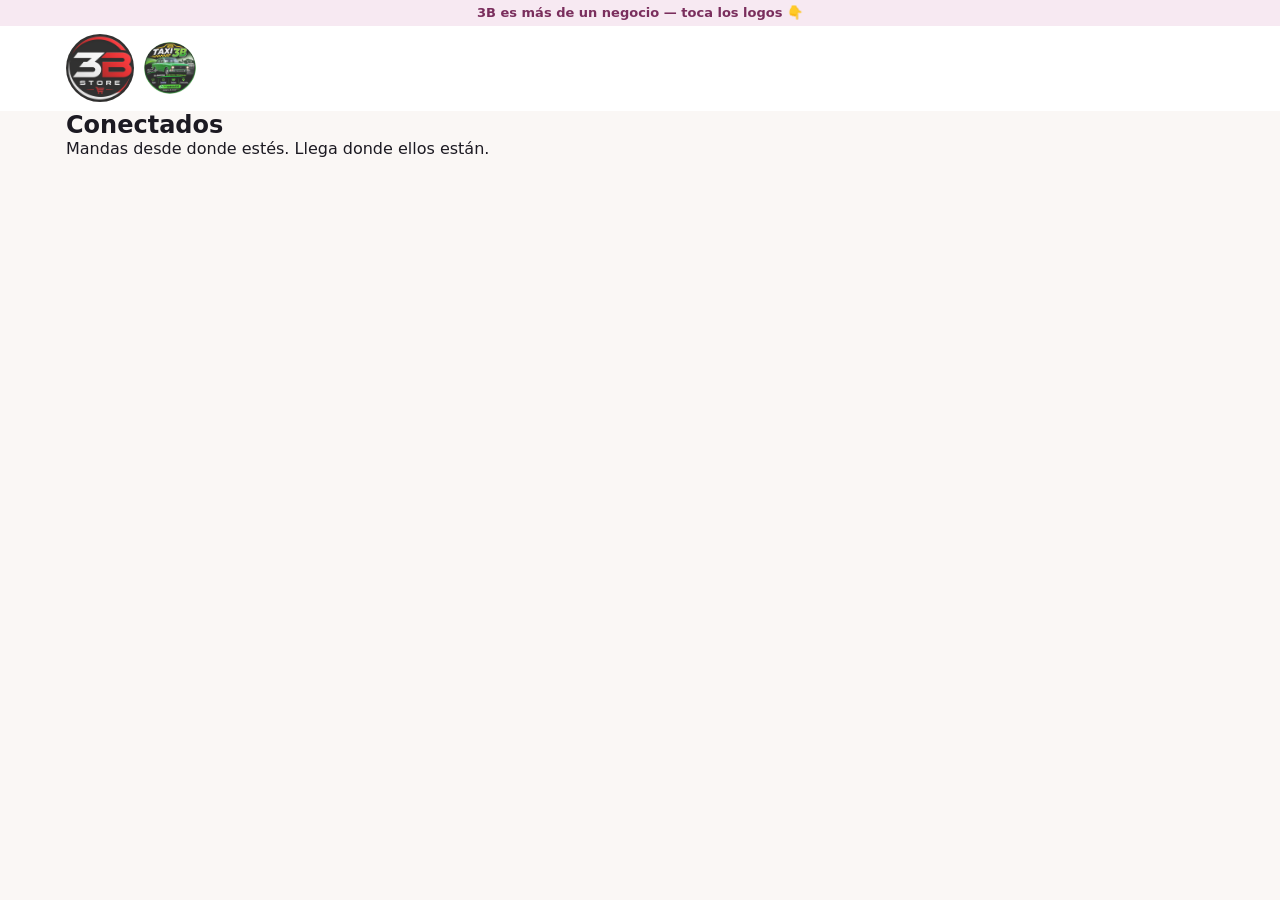
==== conectados.html @ 56f654e5 "feat(conectados): esqueleto de la pagina de remesas" ====
<!DOCTYPE html>
<html lang="es">
<head>
<meta charset="UTF-8">
<meta name="viewport" content="width=device-width,initial-scale=1">
<meta name="theme-color" content="#7A2E5D">
<title>Conectados — Remesas a Cuba desde cualquier parte del mundo</title>
<meta name="description" content="Calcula lo que cuesta mandar dinero a Cuba antes de pagar. Entrega en CUP o USD a domicilio y transferencia a tarjeta. Coordinamos por WhatsApp.">
<link rel="canonical" href="https://www.3bqba.com/remesas">
<link rel="icon" href="/favicon-3b.png" type="image/png">
<link rel="apple-touch-icon" href="/favicon-3b.png">

<meta property="og:type" content="website">
<meta property="og:site_name" content="Conectados">
<meta property="og:title" content="Conectados — Remesas a Cuba">
<meta property="og:description" content="Calcula lo que cuesta mandar antes de pagar. Precio cerrado, entrega en CUP o USD.">
<meta property="og:url" content="https://www.3bqba.com/remesas">
<meta property="og:locale" content="es_CU">

<link rel="stylesheet" href="estilos.css">
<link rel="stylesheet" href="conectados.css">
</head>
<body>

<!-- Franja + cabecera pegadas arriba, igual que en taxi.html. -->
<div class="barra-fija">
  <div id="promo-mundos" class="promo promo-mundos" hidden>
    <div class="promo-contenido">
      <p class="promo-linea">3B es más de un negocio — toca los logos 👇</p>
    </div>
  </div>

  <header class="header" id="header">
    <div class="header-top wrap">
      <nav class="mundos" aria-label="Nuestros negocios">
        <a class="mundo mundo-3b" href="/" title="3B Store">
          <img class="mundo-img" src="/logo-3b.png" width="256" height="256" alt="3B Store — tienda">
        </a>
        <a class="mundo" href="/taxi" title="Taxi 3B">
          <img class="mundo-img" src="/logo-taxi-3b.png" width="256" height="256" alt="Taxi 3B — viajes">
        </a>
        <!-- El icono de Conectados entra en la Fase C, cuando exista logo-conectados.png -->
      </nav>
    </div>
  </header>
</div>

<main class="wrap cn-main">

  <section class="cn-portada">
    <h1 id="cn-titulo">Conectados</h1>
    <p class="cn-lema" id="cn-lema">Mandas desde donde estés. Llega donde ellos están.</p>
    <p class="cn-entregados" id="cn-entregados" hidden></p>
  </section>

  <!-- Quien trajo al cliente. Solo aparece si el codigo del enlace es valido. -->
  <p class="cn-ref" id="cn-ref" hidden>
    Vienes de parte de <b id="cn-ref-nombre"></b>.
    <button type="button" id="cn-ref-quitar" class="cn-ref-quitar">No es así</button>
  </p>

  <!-- Estado: todavia no esta encendido -->
  <section class="cn-aviso" id="cn-apagado" hidden>
    <p><b>Muy pronto.</b> Estamos afinando el servicio. Escríbenos y te decimos cómo mandar hoy mismo.</p>
    <a class="btn btn-wa" id="cn-wa-apagado" target="_blank" rel="noopener">💬 Escríbenos por WhatsApp</a>
  </section>

  <!-- Estado: conectados.json no cargo. El cliente NUNCA se queda sin puerta. -->
  <section class="cn-aviso" id="cn-error" hidden>
    <p>No pudimos cargar los precios. Revisa tu conexión o escríbenos y te cotizamos al momento.</p>
    <button class="btn btn-suave" id="cn-reintentar" type="button">Reintentar</button>
  </section>

  <div id="cn-cuerpo" hidden>

    <!-- Los 3 pasos, antes que nada: quita el miedo. -->
    <section class="cn-pasos" aria-labelledby="cn-pasos-titulo">
      <h2 id="cn-pasos-titulo">Cómo funciona</h2>
      <ol class="cn-pasos-lista">
        <li><b>Calcula y paga.</b> Eliges cuánto quieres que reciba, ves lo que pagas, nos escribes y te decimos a dónde pagar.</li>
        <li><b>Manda la prueba.</b> El nombre de quien hizo el pago y la captura de la transacción, en el mismo chat.</li>
        <li><b>Pon los datos.</b> Rellenas aquí abajo a quién le llega y la página te arma el mensaje. Tú solo lo pegas.</li>
      </ol>
      <p class="cn-texto" id="cn-comofunciona" hidden></p>
    </section>

    <!-- La calculadora -->
    <section class="cn-calc" aria-labelledby="cn-calc-titulo">
      <h2 id="cn-calc-titulo">Calcula tu envío</h2>

      <div class="cn-sentido" role="group" aria-label="Qué quieres calcular">
        <button type="button" class="cn-sentido-btn cn-sentido-on" id="cn-modo-recibe" aria-pressed="true">Quiero que reciba…</button>
        <button type="button" class="cn-sentido-btn" id="cn-modo-paga" aria-pressed="false">Voy a pagar…</button>
      </div>

      <label class="cn-campo" for="cn-monto">
        <span id="cn-monto-label">¿Cuánto quieres que reciba? (USD)</span>
        <input type="number" id="cn-monto" min="0" step="1" inputmode="decimal" placeholder="100">
      </label>

      <label class="cn-campo" for="cn-entrega">
        <span>¿Cómo lo recibe?</span>
        <select id="cn-entrega"></select>
      </label>
      <p class="cn-nota-entrega" id="cn-nota-entrega" hidden></p>

      <label class="cn-campo" for="cn-pago">
        <span>¿Cómo vas a pagar tú?</span>
        <select id="cn-pago"></select>
      </label>
      <p class="cn-fina">El lugar exacto donde pagar te lo damos por WhatsApp, nunca lo publicamos aquí: así nadie puede suplantarnos.</p>

      <div class="cn-resultado" id="cn-resultado" aria-live="polite"></div>
      <p class="cn-fina" id="cn-vigencia" hidden></p>
    </section>

    <!-- Los datos. NADA de esto sale de este navegador hasta que el cliente
         pulsa el boton: se va dentro del mensaje de WhatsApp y a ningun otro sitio. -->
    <section class="cn-datos" aria-labelledby="cn-datos-titulo">
      <h2 id="cn-datos-titulo">¿A quién le llega?</h2>
      <p class="cn-codigo">Código de tu envío: <b id="cn-codigo"></b></p>

      <div class="cn-grid">
        <label class="cn-campo" for="cn-de-nombre"><span>Tu nombre (quien manda)</span><input type="text" id="cn-de-nombre" autocomplete="name"></label>
        <label class="cn-campo" for="cn-de-tel"><span>Tu teléfono o país</span><input type="text" id="cn-de-tel" autocomplete="tel"></label>
        <label class="cn-campo" for="cn-a-nombre"><span>Nombre de quien recibe</span><input type="text" id="cn-a-nombre"></label>
        <label class="cn-campo" for="cn-a-ci"><span>Carné de identidad</span><input type="text" id="cn-a-ci" inputmode="numeric"></label>
        <label class="cn-campo" for="cn-a-tel"><span>Su teléfono en Cuba</span><input type="text" id="cn-a-tel" inputmode="tel"></label>
        <label class="cn-campo cn-ancho" for="cn-a-dir"><span>Dirección</span><input type="text" id="cn-a-dir" placeholder="Calle, número, entre calles"></label>
        <label class="cn-campo cn-ancho" for="cn-a-mun"><span>Municipio y provincia</span><input type="text" id="cn-a-mun"></label>
        <label class="cn-campo cn-ancho" for="cn-nota"><span>Nota (opcional)</span><input type="text" id="cn-nota" placeholder="Referencia de la casa, horario…"></label>
      </div>

      <p class="cn-faltan" id="cn-faltan" hidden aria-live="polite"></p>

      <div class="cn-acciones">
        <a class="btn btn-wa" id="cn-enviar" target="_blank" rel="noopener">💬 Enviar por WhatsApp</a>
        <button class="btn btn-suave" id="cn-copiar" type="button">📋 Copiar los datos</button>
      </div>
      <p class="cn-fina">Al pulsar se abre tu WhatsApp con todo escrito. <b>Adjunta ahí la captura de tu pago.</b> Esta página no guarda nada de lo que escribes.</p>
    </section>

    <!-- Reclamo de gestores. Mismo componente que tienda y taxi. -->
    <button type="button" class="cta-comi" id="cn-cta-gana" hidden>
      <span class="cta-comi-txt">
        <span class="cta-comi-tit">Gana con Conectados</span>
        <span class="cta-comi-sub">Comparte tu enlace con tu gente y cobra por cada envío que entre por él. Sin poner un peso.</span>
      </span>
      <span class="btn cta-comi-btn">Quiero mi enlace</span>
    </button>

    <section class="cn-pie">
      <p class="cn-texto" id="cn-politica" hidden></p>
      <p class="cn-fina" id="cn-aviso" hidden></p>
      <p class="cn-fina">La tasa del CUP puede cambiar: la cotización que ves vale unas horas y se confirma al recibir tu pago.</p>
    </section>

  </div>
</main>

<div id="cn-modal-gana" class="modal" hidden role="dialog" aria-modal="true" aria-labelledby="cn-gana-titulo">
  <div class="modal-fondo" id="cn-gana-fondo" tabindex="-1"></div>
  <div class="modal-caja">
    <button class="modal-cerrar" id="cn-gana-cerrar" aria-label="Cerrar" type="button">✕</button>
    <div class="modal-body">
      <h2 id="cn-gana-titulo">Gana con Conectados</h2>
      <p class="comi-intro">Sin poner dinero y sin gestionar nada.</p>
      <p class="cn-gana-cifra" id="cn-gana-cifra" hidden></p>
      <ol class="comi-pasos">
        <li><b>Te damos tu enlace.</b> Nos escribes, nos dices tu nombre, y te mandamos tu código.</li>
        <li><b>Lo compartes.</b> Con tu familia, tus amigos, tu grupo, tu Facebook. Donde quieras.</li>
        <li><b>Cobras.</b> Cada envío que entre por tu enlace queda a tu nombre y se te paga.</li>
      </ol>
      <a class="btn btn-wa comi-wa" id="cn-gana-wa" target="_blank" rel="noopener">Escríbenos por WhatsApp</a>
    </div>
  </div>
</div>

<script src="mundos.js"></script>
<script src="remesa-calc.js"></script>
<script src="conectados.js"></script>
</body>
</html>
---- estilos.css ----
/* estilos.css — tienda 3B. Tokens de marca, tipografía de sistema, sin dependencias externas. */

:root{
  /* Claro */
  --bg:        #FAF7F5;
  --surface:   #FFFFFF;
  --surface-2: #F3EDEA;
  --text:      #1C1A22;
  --text-2:    #5C5560;
  --text-3:    #857D89;
  --border:    #E9E0DB;
  --brand:     #7A2E5D;
  --brand-ink: #FFFFFF;
  --brand-soft:#F7E9F2;
  --brand-hondo:#4E1D3B;
  --oferta:    #C81E4C;
  --wa:        #128C7E;

  /* Portada: tonos PROPIOS que NO se invierten en oscuro. Sin esto, --brand
     pasa a rosa claro en modo oscuro y la portada entera se vuelve rosa chicle. */
  --hero-1:    #8C3A6D;
  --hero-2:    #4E1D3B;
  --hero-ink:  #FFFFFF;
  /* El botón principal de la portada vive SIEMPRE sobre ciruela, así que su
     color no puede depender del tema. Con --surface/--brand se volvía una caja
     casi negra con letra rosa en modo oscuro y dejaba de leerse como el botón
     principal. Blanco sobre ciruela: 8,9:1. */
  --hero-btn-bg:  #FFFFFF;
  --hero-btn-ink: #7A2E5D;

  /* Escala de espaciado. Antes había 40+ números sueltos y cada pieza nueva
     llegaba con medidas propias: esa era la causa de que los dos botones de la
     portada no se parecieran. */
  --e0:4px; --e1:8px; --e2:12px; --e3:16px; --e4:24px; --e5:32px; --e6:48px; --e7:64px;

  /* Escala tipográfica */
  --t-xs:12px; --t-sm:13px; --t-md:15px; --t-lg:17px;
  --t-xl: clamp(19px,2.6vw,22px);
  --t-2xl:clamp(22px,3.4vw,28px);
  --t-3xl:clamp(28px,6vw,46px);

  --radio-control: 12px;
  --radio-card: 16px;
  --radio-hoja: 22px;
  --radio-pill: 999px;

  /* Tres niveles, no uno. La sombra única de antes (blur 24px) se aplicaba
     igual a una tarjeta de producto que a una hoja modal, y en una parrilla de
     224 tarjetas eso ensucia el fondo. */
  --sombra-1: 0 1px 2px rgba(28,26,34,.05);
  --sombra-2: 0 2px 6px rgba(28,26,34,.08), 0 10px 24px rgba(28,26,34,.10);
  --sombra-3: 0 -2px 8px rgba(28,26,34,.06), 0 18px 48px rgba(28,26,34,.20);
  /* Alias: las reglas que aún no se han migrado siguen funcionando. */
  --sombra: var(--sombra-1);

  --header-h: 60px;
  --header-h-compacta: 52px;
  --dur: .2s;
  --dur-lento: .32s;
  --ease: cubic-bezier(.2,.7,.3,1);
}

@media (prefers-color-scheme: dark){
  :root{
    --bg:        #141017;
    --surface:   #1E1822;
    --surface-2: #2A2231;
    --text:      #F6F1F4;
    --text-2:    #BDB2BB;
    --text-3:    #948A93;
    --border:    #332A3B;
    --brand:     #E9A8CE;
    --brand-ink: #2A0E20;
    --brand-soft:#2E1B29;
    --brand-hondo:#C77FA9;
    --oferta:    #FF8AA6;
    /* Sobre fondo oscuro una sombra gris no se ve: solo funciona el negro. Los
       tokens --hero-* NO se redefinen aquí a propósito (ver :root claro). */
    --sombra-1: 0 1px 2px rgba(0,0,0,.40);
    --sombra-2: 0 2px 6px rgba(0,0,0,.45), 0 10px 24px rgba(0,0,0,.50);
    --sombra-3: 0 -2px 8px rgba(0,0,0,.40), 0 18px 48px rgba(0,0,0,.60);
    --wa:        #25D366;
  }
}

*{box-sizing:border-box;margin:0;padding:0}
/* Sin esto, el atributo `hidden` NO oculta nada: display:flex/grid le gana. */
[hidden]{display:none!important}

html{-webkit-text-size-adjust:100%}
body{
  font-family:ui-sans-serif, system-ui, -apple-system, "Segoe UI", Roboto, "Helvetica Neue", Arial, sans-serif;
  background:var(--bg);
  color:var(--text);
  padding-bottom:32px;
  -webkit-font-smoothing:antialiased;
}

.wrap{max-width:1180px;margin:0 auto;padding:0 16px}

.sr-only{
  position:absolute;width:1px;height:1px;padding:0;margin:-1px;overflow:hidden;
  clip:rect(0,0,0,0);white-space:nowrap;border:0;
}

a{color:inherit}

/* Foco visible en todo lo enfocable — nunca se quita */
:focus-visible{outline:2px solid var(--brand);outline-offset:2px;border-radius:4px}

/* ── Botones: UN solo sistema ──────────────────────────────────────────────
   .btn fija altura, radio, relleno, letra y transición. Los modificadores solo
   cambian el RELLENO y el COLOR. Así «Ver el catálogo» y «Hacer un encargo»
   son el mismo botón con distinto peso — que es lo que los distingue, no un
   tamaño distinto. Antes .hero-cta y .hero-cta-encargos vivían a 800 líneas de
   distancia con paddings distintos (12px 26px vs 10px 24px) y se leían como
   dos componentes de dos sistemas diferentes. */
.btn{
  display:inline-flex;align-items:center;justify-content:center;gap:var(--e1);
  min-height:48px;padding:0 var(--e4);
  border:1px solid transparent;border-radius:var(--radio-control);
  font-family:inherit;font-size:var(--t-md);font-weight:700;line-height:1.1;
  text-decoration:none;cursor:pointer;
  transition:background-color var(--dur) var(--ease), border-color var(--dur) var(--ease),
             box-shadow var(--dur) var(--ease), transform var(--dur) var(--ease);
}
.btn:active{transform:translateY(1px)}
.btn:focus-visible{outline:3px solid currentColor;outline-offset:3px}
.btn[disabled]{opacity:.5;cursor:not-allowed}
.btn-bloque{width:100%}

.btn-primario{background:var(--brand);color:var(--brand-ink)}
.btn-primario:hover{box-shadow:var(--sombra-2)}

.btn-wa{background:var(--wa);color:#fff}
.btn-wa:hover{box-shadow:var(--sombra-2)}

/* Los dos de la portada. Mismo alto, mismo radio, mismo relleno, misma letra.
   Contraste medido sobre el velo de la portada: 7,1:1 el sólido y 8,1:1 el de
   cristal (el relleno del segundo es NEGRO translúcido, no blanco: con blanco
   al 14% el texto blanco caía a 3,8:1 y no llegaba al mínimo de 4,5:1). */
.btn-contraste{background:var(--hero-btn-bg);color:var(--hero-btn-ink)}
.btn-contraste:hover{box-shadow:var(--sombra-2)}
.btn-contraste-linea{
  background:rgba(0,0,0,.18);color:var(--hero-ink);border-color:rgba(255,255,255,.8);
  -webkit-backdrop-filter:blur(6px);backdrop-filter:blur(6px);
}
.btn-contraste-linea:hover{background:rgba(0,0,0,.30);border-color:#fff}

.btn-suave{background:var(--surface);color:var(--text);border-color:var(--border)}
.btn-suave:hover{border-color:var(--brand);color:var(--brand)}

.btn-texto{
  min-height:36px;padding:0 var(--e1);background:none;border-color:transparent;
  color:var(--text-2);font-size:var(--t-xs);font-weight:600;
  text-decoration:underline;text-underline-offset:2px;
}
.btn-texto:hover{color:var(--oferta)}

@media (prefers-reduced-motion:reduce){
  .btn{transition:none}
  .btn:active{transform:none}
}

/* ── Cabecera ── */
.header{
  position:sticky;top:0;z-index:20;
  background:var(--surface);
  border-bottom:1px solid transparent;
  transition:border-color var(--dur), box-shadow var(--dur), padding var(--dur);
}
.header.compacta{border-bottom-color:var(--border);box-shadow:0 2px 8px rgba(28,26,34,.05)}
.header-top{display:flex;align-items:center;justify-content:space-between;gap:var(--e2);padding:var(--e1) var(--e3)}
.header.compacta .header-top{padding:var(--e0) var(--e3)}
.logo{display:inline-flex;align-items:center;text-decoration:none}
.logo-svg{height:32px;width:auto;display:block}
/* Logo real de la tienda (logo-3b.png): PNG cuadrado con el emblema sobre negro.
   El borde redondeado recorta el fondo y lo deja como una placa. Sustituye al SVG
   a dos tonos que habia antes, para que web y catalogo PDF lleven la misma marca. */
.logo-img{height:32px;width:32px;display:block;border-radius:9px;object-fit:cover}
@media (min-width:760px){.logo-img{height:44px;width:44px;border-radius:12px}}
.hero-logo .logo-img{height:clamp(48px,9vw,72px);width:clamp(48px,9vw,72px);border-radius:16px}
@media (min-width:760px){.logo-svg{height:44px}}
/*
  Marca a dos tonos, de color FIJO (no usa --brand ni --brand-ink): la placa es
  siempre la ciruela de marca, las letras "3B" siempre doradas, "STORE" siempre
  crema. Al no depender de los tokens que cambian con el tema, el contraste
  letra-sobre-placa es idéntico en claro y oscuro (verificado ≥4.5:1 los dos).
*/
.logo-badge{fill:#7A2E5D; stroke:rgba(242,180,65,.4); stroke-width:1}
.logo-mono{
  font-family:ui-sans-serif, system-ui, -apple-system, "Segoe UI", Roboto, "Helvetica Neue", Arial, sans-serif;
  font-size:20px;font-weight:800;fill:#F2B441;
}
.logo-word{
  font-family:ui-sans-serif, system-ui, -apple-system, "Segoe UI", Roboto, "Helvetica Neue", Arial, sans-serif;
  font-size:14px;font-weight:700;letter-spacing:.16em;fill:#FBEFD9;
}
.btn-carrito{
  display:flex;align-items:center;gap:6px;min-width:44px;min-height:44px;padding:8px 14px;
  border:1px solid var(--border);border-radius:var(--radio-control);background:var(--surface-2);
  color:var(--text);font-size:15px;font-weight:600;cursor:pointer;
}
.carrito-count{
  display:inline-flex;align-items:center;justify-content:center;min-width:20px;height:20px;
  padding:0 5px;border-radius:10px;background:var(--brand);color:var(--brand-ink);
  font-size:12px;font-weight:700;
}
.header-buscador{padding:0 var(--e3) var(--e1)}
#buscador{
  width:100%;min-height:44px;padding:11px 14px;border:1px solid var(--border);
  border-radius:var(--radio-control);font-size:15px;background:var(--surface-2);color:var(--text);
}
#buscador::placeholder{color:var(--text-3)}

/* ── Portada ── */
/* Dos tonos de marca, no un degradado que muere en gris rosado. Los tokens
   --hero-* no se invierten en modo oscuro: la portada se ve igual en los dos. */
.hero{
  position:relative;overflow:hidden;
  background:linear-gradient(160deg, var(--hero-1) 0%, var(--hero-2) 100%);
  color:var(--hero-ink);
}
/* brightness(.75) es la pieza clave: le pone TECHO a lo claro que puede llegar
   a ser un trozo de foto. Antes el contraste del titular dependía de qué fotos
   tocaran ese día (una foto sobre fondo blanco lo bajaba a ~3,2:1); ahora el
   peor caso está calculado y da 8,2:1. El blur se queda: borra las marcas de
   agua de algunas fotos de producto (informe 2026-08-15). El mosaico se ve al
   .42 y el velo ya no repite el degradado del fondo: es vertical y propio. */
.hero-mosaico{
  position:absolute;inset:0;display:grid;
  grid-template-columns:repeat(6,1fr);grid-template-rows:repeat(2,1fr);
  gap:2px;opacity:.42;filter:blur(2px) saturate(.85) brightness(.75);
}
.hero-mosaico img{width:100%;height:100%;object-fit:cover;display:block}
/* Velo VERTICAL en vez de un velo plano que repetía el fondo: denso donde va el
   texto, más fino en el centro, para que la foto se intuya sin pelearse con el
   titular. Peor caso medido: 8,2:1. */
.hero-velo{
  position:absolute;inset:0;
  background:linear-gradient(180deg,
    rgba(42,15,33,.86) 0%,
    rgba(42,15,33,.72) 40%,
    rgba(42,15,33,.80) 72%,
    rgba(42,15,33,.94) 100%);
}
.hero-contenido{position:relative;padding:var(--e4) var(--e3) var(--e4);text-align:center}
.hero-logo{display:flex;justify-content:center;margin-bottom:var(--e1)}
.hero-logo .logo-svg{height:clamp(44px,7vw,68px)}
.hero h1{
  font-size:var(--t-3xl);font-weight:800;letter-spacing:-.03em;line-height:1.02;
  max-width:18ch;margin:0 auto var(--e2);text-wrap:balance;
}
/* 15px en el celular y 17px a partir de tablet: a 17px el subtítulo envolvía
   a dos líneas largas y la portada crecía más de lo que se ahorraba arriba. */
.hero-sub{font-size:var(--t-md);max-width:42ch;margin:0 auto var(--e3);opacity:.92;line-height:1.45}
@media (min-width:760px){ .hero-sub{font-size:var(--t-lg)} }
.hero-acciones{display:flex;flex-wrap:wrap;justify-content:center;gap:var(--e2)}
/* Chips translúcidos en vez de ✓ sueltos: se leen como datos, no como una lista. */
.hero-datos{
  list-style:none;display:flex;flex-wrap:wrap;justify-content:center;gap:var(--e1);
  margin-top:var(--e3);font-size:var(--t-xs);font-weight:600;
}
.hero-datos li{
  padding:2px var(--e2);border-radius:var(--radio-pill);
  background:rgba(255,255,255,.14);border:1px solid rgba(255,255,255,.22);
}
/* Portada más baja en escritorio (2026-08-15): medía 428px de alto y
   empujaba el catálogo entero fuera de la primera pantalla. Solo relleno y
   tamaño del titular — el mosaico de fotos y el velo no se tocan. Móvil
   intacto (nada de esto entra por debajo de 1024px). */
@media (min-width:1024px){
  .hero-contenido{padding:var(--e4) var(--e3) var(--e4)}
  .hero-logo{margin-bottom:var(--e1)}
  .hero-logo .logo-svg{height:42px}
  .hero h1{font-size:34px;max-width:28ch;margin:0 auto var(--e2)}
  .hero-sub{margin:0 auto var(--e3)}
  .hero-datos{margin-top:var(--e3)}
}

/* ── Banner de mensajería gratis (opcional, según config del panel) ──
   `hidden` por defecto en el HTML; renderPromoEnvio() (app.js) solo lo
   destapa si CAT.tienda.envioGratisCUP es > 0. Con el umbral en 0/ausente
   esta banda nunca se ve: la tienda queda idéntica a hoy. */
.promo{
  position:relative;overflow:hidden;
  background:var(--brand-soft);color:var(--brand);padding:var(--e1) var(--e3);text-align:center;
}
/*
  Ilustración decorativa (mensajera en moto, líneas de velocidad) en
  `currentColor` para heredar --brand — mismo SVG dibujado a mano en el HTML,
  sin foto de banco ni CDN (DECISIONES.md). RELEVO FUTURO: si el dueño sube
  una foto real de su mensajera a Cloudinary, esta MISMA regla sirve tal
  cual — solo hay que cambiar el <svg class="promo-ilustracion"> del HTML por
  un <img class="promo-ilustracion" src="...">, sin tocar nada de este CSS.
*/
.promo-ilustracion{
  position:absolute;top:0;right:0;height:100%;width:auto;max-width:220px;
  opacity:.15;color:var(--brand);pointer-events:none;object-fit:cover;
}
@media (max-width:480px){
  .promo-ilustracion{max-width:130px}
}
/* El texto manda: este velo, del mismo color que el fondo del banner, es lo
   que garantiza el contraste del texto por encima de la ilustración — si
   algún día no alcanza 4,5:1, se sube la opacidad de aquí, nunca se aclara
   el texto. */
.promo-velo{
  position:absolute;inset:0;background:var(--brand-soft);opacity:.6;pointer-events:none;
}
.promo-contenido{position:relative}
.promo-linea{font-size:var(--t-sm);font-weight:700;max-width:1180px;margin:0 auto;line-height:1.35}
.promo-fina{
  font-size:var(--t-xs);font-weight:500;color:var(--text-2);max-width:1180px;
  margin:var(--e0) auto 0;opacity:.9;line-height:1.3;
}
/* Banda de campaña (Navidad, aniversario...). Reusa .promo entera y solo cambia
   el color, para que las dos bandas se lean como el mismo sistema. Sin
   ilustración a propósito: dos SVG apilados en la portada compiten entre sí. */
.promo-campana{
  background:var(--brand);color:#fff;
}
.promo-campana .promo-linea{font-size:15px}
@media (prefers-reduced-motion:reduce){
  .promo-ilustracion{transition:none}
}

/* ── Categorías (círculos) ──
   Únicas: no hay una segunda barra de chips. UNA sola foto por tarjeta,
   circular (2026-08-15, segundo retoque: el dueño las quería "más grandes"
   y "circulares" — la versión pequeña/3D con nombre dentro del recuadro
   costaba leer hasta "Electrodomésticos"). Sin efecto 3D: se cambió por un
   realce sobrio (elevar + sombra) y un aro de marca en la categoría activa.
   El nombre va DEBAJO del círculo, centrado, fuera de la caja (ver app.js:
   .cat3d-info ya no es hijo de .cat3d-inner, es hermano). */
.categorias-3d-wrap{padding:var(--e3) 0 0}
.categorias-3d-titulo{font-size:var(--t-xl);font-weight:800;letter-spacing:-.01em;margin-bottom:0}
.categorias-3d{
  display:flex;gap:var(--e2);overflow-x:auto;overflow-y:visible;align-items:flex-start;
  padding:var(--e2) var(--e3) var(--e1);scroll-snap-type:x proximity;
  scrollbar-width:none;-ms-overflow-style:none;
}
.categorias-3d::-webkit-scrollbar{display:none}
.cat3d{
  flex-shrink:0;scroll-snap-align:start;width:92px;border:none;background:transparent;
  padding:0;margin:0;cursor:pointer;font:inherit;color:inherit;
  display:flex;flex-direction:column;align-items:center;text-align:center;
  border-radius:var(--radio-control);
}
/* Botón "Ver todas": visible en TODOS los anchos (2026-08-16 — corrección de
   un error de diseño anterior que lo ocultaba <760px: en el móvil nadie
   descubre que la tira se arrastra). El `hidden` que pone JS cuando total ≤ 12
   manda siempre gracias a [hidden]{!important}. */
.categorias-ver-todas-wrap{display:block;text-align:center;padding:0 var(--e3)}
/* Móvil desplegado (<760px, botón "Ver todas" pulsado → #categorias-3d pierde
   la clase .plegada): la tira deja de arrastrarse y pasa a rejilla que
   envuelve, igual que hace escritorio siempre. Plegada (por defecto) no se
   toca: sigue siendo la tira arrastrable de hoy con las 21 ya dentro (el
   nth-child que las recorta a 12 vive solo dentro de min-width:760px). */
@media (max-width:759px){
  #categorias-3d:not(.plegada){
    flex-wrap:wrap;overflow-x:visible;scroll-snap-type:none;
  }
}
@media (min-width:760px){
  .cat3d{width:112px}
  /*
    El fallo medido: a 1280px había 21 tarjetas y solo 7 visibles (14 fuera de
    pantalla, 2.328px ocultos) porque la tira ocultaba su propia barra de
    scroll y la rueda vertical no la movía. En escritorio deja de ser tira:
    pasa a rejilla que envuelve, sin flechas ni JS nuevo. Debajo de 760px no
    se toca nada — ahí el arrastre táctil es lo natural (con círculos es el
    patrón esperado, igual que antes).
  */
  .categorias-3d{flex-wrap:wrap;overflow-x:visible;scroll-snap-type:none}
  /*
    2026-08-15, tercer retoque: con círculos de 112px las 21 categorías
    ocupaban 4 filas (698px) y empujaban el primer producto a 1.259px. El
    dueño eligió mostrar 12 (contando Ofertas) + botón "Ver todas". Se oculta
    por CSS (nth-child, no JS por tarjeta) para que sea trivial de revertir:
    JS solo alterna la clase .plegada en #categorias-3d. 2026-09-16 (rediseño):
    bajado a 8 visibles. El 9 debe coincidir con CATS_VISIBLES_PLEGADO=8 de
    app.js.
  */
  #categorias-3d.plegada .cat3d:nth-child(n+9){display:none}
}
.cat3d-inner{
  position:relative;display:block;width:100%;aspect-ratio:1;
  border-radius:50%;overflow:hidden;
  background:var(--surface);box-shadow:var(--sombra-1);border:1px solid var(--border);
  transition:transform var(--dur) ease, box-shadow var(--dur) ease;
}
.cat3d-foto{width:100%;height:100%;background:var(--surface-2);position:relative}
.cat3d-foto img{width:100%;height:100%;object-fit:cover;display:block}
.cat3d-foto .cat3d-celda-vacia{width:100%;height:100%;background:var(--surface-2)}
.cat3d-foto .inicial{
  width:100%;height:100%;display:flex;align-items:center;justify-content:center;
  font-size:28px;font-weight:800;color:var(--text-3);background:var(--surface-2);
}
.cat3d-info{display:block;width:100%;padding-top:7px}
/* 3 líneas, no 2: a 112/92px seguía cortando "Bocinas Celulares y
   Accesorios" (y en móvil también "Bolsos Carteras Mochilas monederos").
   min-height se queda en el alto de 2 líneas para que las tarjetas normales
   (1-2 líneas) no crezcan — solo las que de verdad necesitan la 3ª línea se
   hacen más altas que sus vecinas en la fila (por eso .categorias-3d lleva
   align-items:flex-start: sin eso, flex estira TODA la fila a la altura de
   la tarjeta más alta). */
.cat3d-nombre{
  display:-webkit-box;-webkit-line-clamp:3;-webkit-box-orient:vertical;overflow:hidden;
  text-overflow:ellipsis;font-size:11px;font-weight:700;line-height:1.3;color:var(--text);
  min-height:29px;
}
.cat3d-emoji{margin-right:2px}
.cat3d-n{
  display:block;margin-top:2px;font-size:10px;color:var(--text-3);font-weight:600;
  overflow:hidden;white-space:nowrap;text-overflow:ellipsis;
}
@media (hover:hover) and (pointer:fine){
  .cat3d:hover .cat3d-inner,.cat3d:focus-visible .cat3d-inner{
    transform:translateY(-2px);
    box-shadow:var(--sombra-2);
  }
}
.cat3d:active .cat3d-inner{
  transform:translateY(0);
  transition-duration:.1s;
}
.cat3d.on .cat3d-inner{box-shadow:0 0 0 2px var(--brand), var(--sombra-2);border-color:var(--brand)}
.cat3d.on .cat3d-nombre{color:var(--brand)}
@media (prefers-reduced-motion:reduce){
  .cat3d-inner{transition:none!important}
  .cat3d:hover .cat3d-inner,.cat3d:focus-visible .cat3d-inner,.cat3d:active .cat3d-inner{
    transform:none!important;
  }
}

/* ── Encabezado de la parrilla + píldora del filtro activo ──
   Reemplaza la antigua barra de chips: es solo ESTADO (qué filtro está puesto
   y una forma de quitarlo), no un segundo menú para elegirlo — eso ya lo
   hacen las tarjetas de categoría de arriba. */
main{padding-top:20px}
.grid-head{display:flex;align-items:center;flex-wrap:wrap;gap:10px;margin-bottom:14px}
.grid-titulo{font-size:var(--t-xl);font-weight:800;letter-spacing:-.01em}
.filtro-pill{
  display:inline-flex;align-items:center;gap:8px;min-height:36px;padding:6px 8px 6px 14px;
  border:1px solid var(--brand);border-radius:20px;background:var(--brand-soft);color:var(--brand);
  font-size:13px;font-weight:700;cursor:pointer;
}
.filtro-pill-x{
  display:inline-flex;align-items:center;justify-content:center;width:24px;height:24px;
  border-radius:50%;background:var(--brand);color:var(--brand-ink);font-size:11px;flex-shrink:0;
}
.grid{
  display:grid;grid-template-columns:repeat(auto-fill,minmax(156px,1fr));gap:var(--e2);
}
@media (min-width:760px){ .grid{gap:var(--e3)} }

/* ── .contenido — categorías + catálogo | pedido, en 2 columnas (≥1024px) ──
   FALLO (2026-08-15, medido a 1280×800): el aside vivía DENTRO de <main>,
   que arranca después de la portada y las categorías (banner 125, portada
   181-609, categorías 609-948) → el aside empezaba en y=948, fuera de la
   pantalla al entrar. Arreglo: .contenido envuelve categorías Y <main>, y el
   aside es HERMANO directo en la columna 2 desde la primera fila — visible
   sin scroll. Por debajo de 1024px, .contenido es display:block y nada
   cambia (el móvil no se toca). */
.contenido{display:block}
@media (min-width:1024px){
  .contenido{
    display:grid;grid-template-columns:minmax(0,1fr) 300px;gap:24px;align-items:start;
    max-width:1180px;margin:0 auto;padding:0 16px;
  }
  /* Los .wrap de dentro (título de categorías, tira de categorías, <main>)
     ya traen su propio max-width:1180px + padding:16px — repetirlo aquí
     duplicaría el margen y descuadraría el ancho de columna.
     El `margin:0 auto` de .wrap también hay que neutralizarlo: un margen auto en
     horizontal DESACTIVA el estirado de un ítem de rejilla, así que #catalogo se
     dimensionaba a su contenido y la tira de más vendidos (max-content 1106px) lo
     desbordaba por encima de su columna de 824, metiéndose bajo el carrito.
     Ojo al depurar: un margen auto se REPORTA como 0px en los estilos calculados. */
  .contenido .wrap{max-width:none;padding:0;margin:0}
  .categorias-3d-wrap{grid-column:1;grid-row:1}
  /* min-width:0 — sin esto, el ancho natural de la tira de más vendidos
     (max-content) estira a #catalogo por encima de su columna de 824px y se
     mete debajo del carrito lateral. minmax(0,1fr) sujeta la PISTA, no el ÍTEM. */
  #catalogo{grid-column:1;grid-row:2;min-width:0}
}

/* ── Carrito lateral — solo escritorio (≥1024px) ──
   Misma fuente de verdad que el panel modal (renderCarrito() pinta los dos).
   No lleva formulario propio: su botón abre el panel modal de siempre
   (abrirCarrito()), así los id del formulario (c-nombre, c-tel…) no se
   duplican. `display:none` por defecto; el @media de abajo lo hace visible. */
.carrito-lateral{display:none}
@media (min-width:1024px){
  .carrito-lateral{
    display:block;grid-column:2;grid-row:1/-1;
    position:sticky;top:var(--header-h,120px);
    background:var(--surface);border:1px solid var(--border);border-radius:var(--radio-card);
    padding:var(--e3);box-shadow:var(--sombra-1);
    max-height:calc(100vh - var(--header-h,120px) - 24px);overflow-y:auto;
  }
}
.lateral-titulo{font-size:var(--t-lg);font-weight:800;margin-bottom:var(--e2)}
.estado-lateral{font-size:13px;color:var(--text-2);text-align:center;padding:20px 0}
.lateral-envio{font-size:12px;font-weight:600;color:var(--brand);margin:10px 0 0}
.lateral-total{padding:12px 0;border-top:1px solid var(--border);margin-top:8px;text-align:right}
.lateral-total-cup{display:block;font-size:17px;font-weight:800}
.lateral-total-usd{display:block;font-size:12px;color:var(--text-3);font-weight:600;margin-top:2px}
#btn-lateral-pedir{width:100%;min-height:44px;font-size:var(--t-sm);margin-top:var(--e1)}

/* ── Vaciar pedido (2026-08-16) — discreto a propósito: no compite con
   "Pedir por WhatsApp". Mismo botón/clase en el panel modal y en el aside;
   solo visible con el pedido lleno (lo decide renderCarrito() en app.js). ── */
.vaciar-wrap{text-align:right}
.btn-vaciar{margin:2px 0 6px}
.btn-vaciar:hover{color:var(--oferta)}

/* ── Mensajería contabilizada (2026-08-16) — tres líneas (Productos /
   Mensajería / Total) SOLO cuando tienda.mensajeriaCUP > 0; con 0/ausente,
   totalBloqueHtml() (app.js) devuelve la línea única de siempre y nada de
   esto se pinta. Mismas clases en panel modal y aside (misma función). ── */
.desglose-linea{display:flex;justify-content:space-between;gap:8px;font-size:13px;padding:2px 0;color:var(--text-2)}
.desglose-linea span:last-child{font-weight:700;color:var(--text)}
.desglose-nota{font-size:11px;color:var(--text-2);line-height:1.35;margin:2px 0 6px}
.desglose-total{margin-top:6px;padding-top:8px;border-top:1px solid var(--border)}
.desglose-total span{font-size:16px;font-weight:800;color:var(--text)}

/* ── Cláusulas de entrega (2026-08-16) — tienda.politica, encima del botón
   "Pedir por WhatsApp" (ver index.html). Letra pequeña pero ≥4.5:1 de
   contraste a propósito (--text-2, no --text-3: el terciario no llega al
   mínimo AA sobre el fondo claro). Vacío ⇒ no se pinta nada (lo decide
   renderCarrito() con el atributo hidden). ── */
.politica-texto{font-size:11px;color:var(--text-2);line-height:1.4;margin:8px 0;white-space:pre-line}
/* Sin sombra en reposo: con 224 tarjetas, una sombra de 24px de blur en cada
   una ensucia el fondo y se lee como algo de 2015. Borde fino en reposo,
   elevación solo al pasar por encima. */
.card{
  background:var(--surface);border:1px solid var(--border);border-radius:var(--radio-card);
  overflow:hidden;display:flex;flex-direction:column;box-shadow:var(--sombra-1);
  text-align:left;cursor:pointer;position:relative;
  transition:transform var(--dur) var(--ease), box-shadow var(--dur) var(--ease), border-color var(--dur) var(--ease);
}
.card:hover{transform:translateY(-2px);box-shadow:var(--sombra-2);border-color:var(--brand-soft)}
@media (prefers-reduced-motion:reduce){
  .card{transition:none}
  .card:hover{transform:none}
}
.card-foto{position:relative;aspect-ratio:1;background:var(--surface-2)}
.card-foto img{width:100%;height:100%;object-fit:cover;display:block}
.card-foto .inicial{
  width:100%;height:100%;display:flex;align-items:center;justify-content:center;
  font-size:32px;font-weight:800;color:var(--text-3);background:var(--surface-2);
}
.card-sellos{
  position:absolute;top:8px;left:8px;z-index:1;
  display:flex;flex-direction:column;align-items:flex-start;gap:4px;
}
.card-oferta{
  background:var(--oferta);color:#fff;
  font-size:10px;font-weight:800;letter-spacing:.03em;padding:var(--e0) var(--e1);border-radius:var(--radio-pill);
}
.card .body{padding:var(--e2);display:flex;flex-direction:column;gap:var(--e0);flex:1}
.card .nom{
  font-size:var(--t-sm);font-weight:700;line-height:1.35;
  display:-webkit-box;-webkit-line-clamp:2;-webkit-box-orient:vertical;overflow:hidden;
}
.card .desc{
  font-size:var(--t-xs);color:var(--text-2);line-height:1.4;
  display:-webkit-box;-webkit-line-clamp:2;-webkit-box-orient:vertical;overflow:hidden;
  white-space:normal;
}
.precio-linea{display:flex;align-items:baseline;gap:6px;flex-wrap:wrap;margin-top:auto}
/* --text-2, no --text-3: el secundario ahora puede llevar el precio en la
   moneda fijada de un producto (2026-08-16, moneda:'usd'), no solo un dato de
   referencia — necesita el mismo mínimo AA que .politica-texto (línea 416). */
.tachado{font-size:var(--t-xs);color:var(--text-2);text-decoration:line-through;font-variant-numeric:tabular-nums}
.precio{font-size:var(--t-lg);font-weight:800;font-variant-numeric:tabular-nums;letter-spacing:-.01em}
.precio .usd{font-size:12px;color:var(--text-2);font-weight:500;margin-left:4px}
.card-accion{margin-top:var(--e1)}

.add{width:100%;min-height:44px;padding:0 var(--e1);font-size:var(--t-sm)}
.qty{display:flex;align-items:center;justify-content:space-between;gap:8px}
.qty button{
  width:44px;height:44px;flex-shrink:0;border:1px solid var(--border);border-radius:var(--radio-control);
  background:var(--surface-2);color:var(--text);font-size:18px;cursor:pointer;
}
.qty strong{font-size:15px;min-width:20px;text-align:center}

/* Esqueleto de carga */
.card-skel{background:var(--surface);border-color:var(--border);min-height:230px}
.card-skel::before{content:"";display:block;aspect-ratio:1;background:var(--surface-2)}
.card-skel::after{
  content:"";display:block;margin:11px;height:12px;border-radius:6px;background:var(--surface-2);
}
@media (prefers-reduced-motion:no-preference){
  .card-skel{position:relative;overflow:hidden}
  .card-skel::before,.card-skel::after{
    background:linear-gradient(90deg, var(--surface-2) 25%, var(--border) 50%, var(--surface-2) 75%);
    background-size:200% 100%;animation:brillo 1.4s ease-in-out infinite;
  }
}
@keyframes brillo{0%{background-position:200% 0}100%{background-position:-200% 0}}

/* Estados */
.estado{text-align:center;color:var(--text-2);font-size:14px;padding:48px 16px;display:flex;flex-direction:column;align-items:center;gap:14px}
.btn-secundario{min-height:44px;padding:0 var(--e4)}

/* ── Pie ── */
.footer{margin-top:var(--e6);border-top:1px solid var(--border);background:var(--surface)}
.footer-wrap{padding:var(--e5) var(--e3) var(--e4);text-align:center;display:flex;flex-direction:column;gap:var(--e1);align-items:center}
.footer-marca{display:flex;align-items:center;gap:10px}
.footer-nombre-texto{font-size:var(--t-lg);font-weight:800;color:var(--brand);letter-spacing:-.01em}
.vendedor,.actualizado,.aviso-tasa{font-size:12px;color:var(--text-3)}

.footer-grid{
  width:100%;max-width:760px;margin:var(--e4) 0 var(--e0);padding-top:var(--e4);border-top:1px solid var(--border);
  display:grid;grid-template-columns:1fr;gap:var(--e4);text-align:left;
}
@media (min-width:640px){
  .footer-grid{grid-template-columns:repeat(3,1fr);gap:26px;text-align:left}
}
.footer-col h3{font-size:var(--t-xs);text-transform:uppercase;letter-spacing:.06em;color:var(--text-3);margin-bottom:var(--e1)}
.footer-texto{font-size:var(--t-sm);color:var(--text-2);line-height:1.55;white-space:pre-line}
.footer-contacto-links{display:flex;flex-direction:column;gap:8px;align-items:flex-start}
.footer-link{
  display:inline-flex;align-items:center;gap:6px;font-size:13px;font-weight:600;color:var(--text-2);
  text-decoration:none;min-height:32px;
}
.footer-link:hover{color:var(--brand)}
.footer-link-wa{color:var(--wa);font-weight:700}

/* ── Barra inferior en móvil ── */
.barra-movil{
  position:fixed;left:0;right:0;bottom:0;z-index:12;display:flex;align-items:center;justify-content:space-between;
  gap:10px;padding:var(--e2) var(--e3);background:var(--brand);color:var(--brand-ink);
  box-shadow:var(--sombra-3);
  padding-bottom:max(var(--e2), env(safe-area-inset-bottom));
}
.barra-movil span{font-size:var(--t-sm);font-weight:700}
.barra-movil button{min-height:44px;background:var(--brand-ink);color:var(--brand);font-size:var(--t-sm)}
@media (min-width:1024px){
  .barra-movil{display:none}
}
/*
  El alto de la barra se mide de verdad en JS (reservarEspacioBarraMovil,
  app.js) y se guarda en --barra-movil-h, porque el texto "N productos · TOTAL"
  cambia de largo. body.con-barra-movil solo se pone cuando la barra está
  realmente visible (en escritorio su alto medido da 0 y no se reserva nada).
*/
body.con-barra-movil{padding-bottom:var(--barra-movil-h, 84px)}

/* ── Modal detalle de producto ── */
.modal{position:fixed;inset:0;z-index:30;display:flex;align-items:flex-end;justify-content:center}
.modal-fondo{position:absolute;inset:0;background:rgba(20,16,23,.6);-webkit-backdrop-filter:blur(2px);backdrop-filter:blur(2px)}
.modal-caja{
  position:relative;background:var(--surface);width:100%;max-width:560px;max-height:92vh;
  overflow-y:auto;border-radius:var(--radio-hoja) var(--radio-hoja) 0 0;box-shadow:var(--sombra-3);
}
@media (min-width:640px){
  .modal{align-items:center}
  .modal-caja{border-radius:var(--radio-hoja);max-height:88vh}
}
.modal-cerrar{
  position:absolute;top:12px;right:12px;z-index:2;width:40px;height:40px;border:none;border-radius:50%;
  background:var(--surface);color:var(--text);font-size:18px;cursor:pointer;box-shadow:var(--sombra-2);
}
.modal-foto{aspect-ratio:1;max-height:340px;background:var(--surface-2)}
.modal-foto img{width:100%;height:100%;object-fit:cover;display:block}
.modal-body{padding:var(--e4)}
.modal-cat{font-size:12px;font-weight:700;color:var(--brand);text-transform:uppercase;letter-spacing:.03em;margin-bottom:6px}
.modal-body h2{font-size:var(--t-2xl);font-weight:800;letter-spacing:-.01em;line-height:1.3;margin-bottom:10px}
.modal-precio{display:flex;align-items:baseline;gap:8px;flex-wrap:wrap;margin-bottom:14px}
.modal-precio .precio{font-size:var(--t-2xl)}
.modal-desc{font-size:14px;color:var(--text-2);line-height:1.55;white-space:pre-line;margin-bottom:18px}
.modal-accion{display:flex}
.modal-accion .add,.modal-accion .qty{width:100%}

/* ── Carrito (hoja) ── */
.panel{position:fixed;inset:0;z-index:30;display:flex;align-items:flex-end;justify-content:center}
.panel-fondo{position:absolute;inset:0;background:rgba(20,16,23,.6);-webkit-backdrop-filter:blur(2px);backdrop-filter:blur(2px)}
.panel-caja{
  position:relative;background:var(--surface);width:100%;max-width:520px;max-height:92vh;
  overflow-y:auto;border-radius:var(--radio-hoja) var(--radio-hoja) 0 0;padding:var(--e4);box-shadow:var(--sombra-3);
}
@media (min-width:640px){
  .panel{align-items:center}
  .panel-caja{border-radius:var(--radio-hoja)}
}
.panel-head{display:flex;justify-content:space-between;align-items:center;margin-bottom:14px}
.panel-head strong{font-size:17px}
.cerrar{
  width:40px;height:40px;background:var(--surface-2);border:none;border-radius:50%;font-size:16px;cursor:pointer;
}
.linea{display:flex;align-items:center;gap:10px;padding:var(--e2) 0;border-bottom:1px solid var(--border);font-size:var(--t-sm)}
.linea img{width:52px;height:52px;border-radius:var(--e2);object-fit:cover;background:var(--surface-2);flex-shrink:0}
.linea .linea-info{flex:1;min-width:0}
.linea .linea-nom{font-weight:600;line-height:1.3}
.linea .linea-qty{color:var(--text-3);font-size:12px}
.linea .linea-sub{font-weight:700;white-space:nowrap}
.total{padding:14px 0;text-align:right}
.envio-linea{display:block;font-size:12px;font-weight:600;color:var(--brand);margin-bottom:4px}
.total-linea{display:block;font-size:18px;font-weight:800}
.total-usd{display:block;font-size:12px;color:var(--text-3);font-weight:600;margin-top:2px}
.campos{display:flex;flex-direction:column;gap:12px;margin-top:4px}
.campo{display:flex;flex-direction:column;gap:5px;font-size:12px;font-weight:600;color:var(--text-2)}
.campo input,.campo textarea{
  width:100%;min-height:48px;padding:var(--e2) var(--e3);
  border:1px solid var(--border);border-radius:var(--radio-control);
  font-size:var(--t-md);font-family:inherit;background:var(--surface);color:var(--text);
  transition:border-color var(--dur) var(--ease), box-shadow var(--dur) var(--ease);
}
.campo input:focus,.campo textarea:focus,.campo select:focus{
  outline:none;border-color:var(--brand);box-shadow:0 0 0 3px var(--brand-soft);
}
.campo input.invalido,.campo textarea.invalido{border-color:var(--oferta)}
.campo-error{color:var(--oferta);font-size:12px;font-weight:600}
.btn-enviar{width:100%;font-size:var(--t-lg);margin-top:var(--e0)}
.aviso{font-size:11px;color:var(--text-3);text-align:center;margin-top:10px}

/* Pago por adelantado con QvaPay (2026-08-16) — opcional y discreto a
   propósito: el camino normal sigue siendo "Pedir por WhatsApp"
   (.btn-enviar/#btn-lateral-pedir), que es donde se confirma existencia y
   precio final. El enlace es texto subrayado sin fondo (nada de botón), muy
   por debajo en tamaño/peso del botón verde. Mismo bloque en panel modal y
   aside (pagoWrapHtml() en app.js); vacío/ausente ⇒ hidden y sin contenido. */
.pago-wrap{margin-top:10px;text-align:center}
.pago-link{
  display:inline-block;font-size:12px;font-weight:600;color:var(--text-2);
  text-decoration:underline;text-underline-offset:2px;
}
.pago-link:hover{color:var(--brand)}
/* Dominio de destino junto al texto del enlace (2026-08-16): el cliente tiene
   derecho a ver a dónde va el pago antes de pulsar. Más chico que el texto
   principal, sin subrayado propio (hereda el del enlace). */
.pago-dominio{font-size:10px;font-weight:400;text-decoration:none}
.pago-nota{font-size:11px;color:var(--text-3);line-height:1.4;margin-top:3px}

/* Enlace a términos y condiciones, encima del botón de pedir (panel y aside).
   Convive con .politica-texto/.aviso sin amontonarse: usa --text-2 (mismo
   mínimo AA que .politica-texto) y el enlace en --brand para que destaque. */
.terminos-nota{font-size:11px;color:var(--text-2);line-height:1.4;margin:8px 0}
.terminos-nota a{color:var(--brand);font-weight:700;text-decoration:underline}

/* Pie: enlace a términos, junto al aviso de la tasa. */
.footer-terminos{font-size:12px}
.footer-terminos a{color:var(--text-2);font-weight:600;text-decoration:underline}
.footer-terminos a:hover{color:var(--brand)}

/* ── Página de términos y condiciones (terminos.html) ──
   Autocontenida: reusa .header/.footer, sin buscador ni carrito (esta página
   es texto, no carga catalogo.json ni app.js). Ancho de lectura acotado a
   68ch (~700px) en vez del .wrap general de 1180px: 1200px de línea es
   ilegible, ver criterio del piloto. Cuerpo en var(--text), el mismo color
   que usa <body> por defecto, para no bajar del contraste ya verificado. */
.terminos-wrap{padding:24px 16px 8px}
.terminos-volver{
  display:inline-flex;align-items:center;gap:4px;font-size:14px;font-weight:700;
  color:var(--brand);text-decoration:none;
}
.terminos-volver:hover{text-decoration:underline}
.terminos-cuerpo{max-width:68ch;margin:20px auto 0}
.terminos-cuerpo h1{font-size:clamp(26px,5vw,34px);font-weight:800;letter-spacing:-0.01em;line-height:1.15}
.terminos-fecha{font-size:14px;color:var(--text-2);margin-top:6px}
.terminos-cuerpo h2{font-size:19px;font-weight:700;margin:28px 0 8px}
.terminos-cuerpo p{font-size:16px;line-height:1.6;color:var(--text)}
.terminos-cuerpo strong{font-weight:800}

/* Transiciones — solo transform/opacity, y respetando reduced-motion */
@media (prefers-reduced-motion:reduce){
  *{animation-duration:.001ms!important;animation-iteration-count:1!important;transition-duration:.001ms!important;scroll-behavior:auto!important}
}
@media (prefers-reduced-motion:no-preference){
  html{scroll-behavior:smooth}
}

/* ── Reclamo de gestores dentro del catálogo ──
   Ocupa la fila entera de la rejilla (grid-column:1/-1) para que se lea como
   una pieza aparte y no compita en tamaño con las tarjetas de producto.
   El relieve es un borde inferior sólido, NO una sombra difuminada: se ve
   igual de bien en móvil y no ensucia el fondo claro. */
.cta-comi{
  grid-column:1/-1;
  background:var(--brand);color:var(--brand-ink);
  border:none;border-bottom:4px solid var(--brand-hondo);
  border-radius:var(--radio-card);
  padding:var(--e4);margin:var(--e1) 0;
  display:flex;align-items:center;justify-content:space-between;flex-wrap:wrap;gap:14px;
  text-align:left;width:100%;font:inherit;cursor:pointer;
  transition:transform var(--dur), border-bottom-width var(--dur);
}
.cta-comi:hover{transform:translateY(-1px)}
.cta-comi:active{transform:translateY(3px);border-bottom-width:2px}
.cta-comi-txt{flex:1 1 220px;min-width:0}
/* display:block en los dos (2026-09-09): son <span>, y sin esto el titulo y la
   explicacion se pegan en la misma linea y el titulo se pierde dentro de la frase. */
.cta-comi-tit{display:block;font-size:clamp(17px,2.6vw,21px);font-weight:700;line-height:1.25}
.cta-comi-sub{display:block;font-size:13px;line-height:1.5;margin-top:4px;opacity:.92}
.cta-comi-btn{flex:none;background:var(--brand-ink);color:var(--brand)}
@media (prefers-reduced-motion:reduce){
  .cta-comi{transition:none}
  .cta-comi:hover,.cta-comi:active{transform:none}
}

.comi-intro{font-size:14px;color:var(--text-2);margin:6px 0 14px}
.comi-pasos{margin:0 0 18px;padding-left:20px;display:flex;flex-direction:column;gap:10px}
.comi-pasos li{font-size:14px;line-height:1.55;color:var(--text)}
.comi-wa{width:100%;border-bottom:4px solid rgba(0,0,0,.22)}
/* font-family:inherit (no `font:inherit`, que también resetea tamaño/peso y
   lo desalinea de sus vecinos <a>: .footer-link ya fija font-size/font-weight
   propios y esta regla no debe pisarlos, solo quitar el look nativo de <button>). */
button.footer-link{background:none;border:none;font-family:inherit;cursor:pointer;padding:0}

/* ── Los más vendidos ──
   Misma mecánica que la tira de categorías: scroll horizontal nativo con imán.
   Sin librería y sin rotación automática: cada salto automático obligaría a
   descargar la foto siguiente, y con conexión mala eso son huecos en blanco.
   El ancho de 40% deja la tercera tarjeta asomando: es la señal de "hay más".

   Los números están MEDIDOS en el sitio real a 375 px. El padding de 16px por
   lado ya no lo pone esta tira: lo pone <main class="wrap">, que la envuelve
   (ver index.html), así que el ancho útil dentro de la tira es 343px (375 − 32),
   y el recorte del scroll ocurre justo ahí, en 343 — no en los 375 del
   viewport. Con 40% la tarjeta mide 137 px y asoman ~41 px de la tercera
   (343 − (137+14+137+14) = 41), que es el asomo mínimo para que el gesto de
   arrastrar se adivine. Con 42% (144 px) el asomo bajaba a 27 px, por debajo
   del mínimo de 30 — medido en real tras mover la tira dentro de <main>. */
.mv{margin:0 0 18px}
.mv-titulo{font-size:clamp(17px,2.6vw,21px);font-weight:700;margin:0 0 10px}
.mv-tira{
  display:flex;gap:14px;overflow-x:auto;overflow-y:visible;
  scroll-snap-type:x proximity;padding-bottom:6px;
}
.mv-tira .card{flex:0 0 40%;scroll-snap-align:start;max-width:230px}
@media (min-width:700px){ .mv-tira .card{flex-basis:210px} }
.card-mv{
  background:var(--brand);color:var(--brand-ink);
  font-size:10px;font-weight:800;letter-spacing:.03em;padding:var(--e0) var(--e1);border-radius:var(--radio-pill);
}

/* Tallas (2026-09-06). El chip elegido se marca con el color de marca; el que no
   está elegido queda con borde suave. Alto mínimo de 44px para el dedo. */
.modal-tallas { display: flex; flex-direction: column; gap: 10px; margin: 12px 0; }
.var-fila { display: flex; flex-wrap: wrap; gap: 8px; align-items: center; }
.var-tit { width: 100%; font-size: 13px; color: var(--text-2); }
.chip-var {
  min-width: 48px; min-height: 44px; padding: 6px 14px; cursor: pointer;
  border: 1px solid var(--border); border-radius: var(--radio-control); background: var(--surface-2);
  color: var(--text); font-size: 15px; font-weight: 600;
}
.chip-var[aria-pressed="true"] { background: var(--brand); border-color: var(--brand); color: var(--brand-ink); }
.chip-var[disabled] { opacity: .35; cursor: not-allowed; text-decoration: line-through; }
.linea-talla { color: var(--text-3); font-weight: 500; }

/* Mensajería por producto (2026-09-07). El texto lo compone Stock+; aquí solo se pinta. */
.envio-chip {
  margin-top: 4px; font-size: 12px; font-weight: 600; color: var(--wa);
  display: inline-block; line-height: 1.3;
}
.envio-detalle {
  margin-top: 8px; font-size: 13px; font-weight: 600; color: var(--wa);
  line-height: 1.4;
}

/* ── Conmutador de mundos (3B Store / Taxi 3B) ──
   Vive en la cabecera de las DOS paginas. Son enlaces de verdad: si el
   JavaScript falla, el cliente sigue pudiendo cambiar de mundo. */
/* Los dos negocios son los propios logos, no pastillas de texto: el logo ES la
   marca y se reconoce antes de leerse. Van a la izquierda del todo. */
.mundos{display:flex;gap:10px;align-items:center;margin-right:auto}
.mundo{
  position:relative;display:block;flex:none;
  width:44px;height:44px;border-radius:50%;
  text-decoration:none;
  transition:transform var(--dur);
}
.mundo-img{
  width:100%;height:100%;display:block;
  border-radius:50%;object-fit:cover;
  background:var(--surface-2);
}
.mundo-on .mundo-img{box-shadow:0 0 0 2px var(--brand)}
.mundo:not(.mundo-on) .mundo-img{opacity:.82}
.mundo:not(.mundo-on):hover .mundo-img{opacity:1}
.mundo:hover{transform:translateY(-2px) scale(1.06)}
.mundo:active{transform:scale(.96)}
.mundo:focus-visible{outline:3px solid var(--brand);outline-offset:3px;border-radius:50%}

/* Latido en el negocio en el que NO estás: es como se descubre el otro.
   Solo el aro se mueve; el logo se queda quieto para que se lea. */
.mundo:not(.mundo-on)::after{
  content:"";position:absolute;inset:-3px;
  border:2px solid var(--brand);border-radius:50%;
  opacity:0;pointer-events:none;
  animation:latido-mundo 3.2s ease-out infinite;
}
@keyframes latido-mundo{
  0%{opacity:.6;transform:scale(1)}
  70%{opacity:0;transform:scale(1.28)}
  100%{opacity:0;transform:scale(1.28)}
}
/* Cada negocio late en SU color: el taxi en verde, la tienda en su morado. */
#mundo-taxi::after{border-color:#12A24E}
@media (min-width:600px){ .mundo{width:52px;height:52px} }
@media (prefers-reduced-motion:reduce){
  .mundo{transition:none}
  .mundo:hover,.mundo:active{transform:none}
  .mundo:not(.mundo-on)::after{animation:none;opacity:.45;transform:none}
}

/* Sigue siendo el más grande (es la marca paraguas), pero 74px en una cabecera
   pegada son 74px que el cliente pierde en TODA la página. */
.mundo-3b{width:56px;height:56px}
@media (min-width:600px){ .mundo-3b{width:68px;height:68px} }

/* Franja de ancho completo, encima de la cabecera. Reusa .promo entera y solo
   cambia el color. Usa los tokens de marca (no #fff fijo) para que el contraste
   siga bien en modo oscuro. */
/* Una sola línea y en tono suave, no morado sólido: es un recordatorio, no un
   anuncio. Antes medía 59px de alto en 2 líneas y, con el globo, la barra
   pegada llegaba a 217px — el 27% de la pantalla de un celular, siempre.
   Contraste --brand sobre --brand-soft: 7,5:1 en claro y 8,4:1 en oscuro. */
.promo-mundos{background:var(--brand-soft);color:var(--brand);padding:var(--e0) var(--e3)}
.promo-mundos .promo-linea{
  font-size:var(--t-sm);font-weight:600;
  white-space:nowrap;overflow:hidden;text-overflow:ellipsis;
}

/* ── Tienda cerrada (2026-09-19) ──
   Franja de ESTADO DEL NEGOCIO, no un anuncio: por eso NO reusa .promo (las bandas .promo
   van en tono suave de marca y esta tiene que leerse como "hoy no se puede pedir").
   Cinta diagonal con repeating-linear-gradient: sin imágenes nuevas, que la CSP de
   vercel.json no admite recursos de terceros (ver DECISIONES.md).
   Colores fijos a propósito (no tokens): en modo oscuro un aviso tiene que seguir siendo
   ámbar. Contraste #7C2D12 sobre #FEF3C7 ≈ 8:1. */
.aviso-cierre{
  position:relative;
  background:
    repeating-linear-gradient(135deg, rgba(180,83,9,.10) 0 10px, rgba(180,83,9,0) 10px 20px),
    #FEF3C7;
  color:#7C2D12;
  border-top:3px solid #B45309;
  border-bottom:3px solid #B45309;
  padding:var(--e2) var(--e3);
  text-align:center;
}
.aviso-cierre-caja{max-width:1180px;margin:0 auto}
.aviso-cierre-titulo{font-size:var(--t-lg);font-weight:800;line-height:1.25;margin:0}
.aviso-cierre-texto{font-size:var(--t-sm);font-weight:600;line-height:1.35;margin:var(--e0) 0 0}
/* En un celular de 375px la barra pegada no puede comerse la pantalla: el texto se corta
   a 3 líneas y el catálogo tiene que empezar a verse. */
@media (max-width:480px){
  .aviso-cierre{padding:var(--e1) var(--e2)}
  .aviso-cierre-titulo{font-size:var(--t-md)}
  .aviso-cierre-texto{
    font-size:var(--t-xs);
    display:-webkit-box;-webkit-line-clamp:3;-webkit-box-orient:vertical;overflow:hidden;
  }
}
/* El mismo mensaje en la portada, donde estaban los botones. Va sobre la ciruela del hero,
   así que lleva fondo claro propio para no depender del tema. */
.hero-cierre{
  background:rgba(255,255,255,.94);color:#7C2D12;
  border:2px solid #B45309;border-radius:var(--radio-card);
  padding:var(--e3);max-width:620px;margin:0 auto;text-align:center;
}
.hero-cierre-titulo{font-size:var(--t-xl);font-weight:800;line-height:1.2;margin:0}
.hero-cierre-texto{font-size:var(--t-sm);font-weight:600;line-height:1.4;margin:var(--e1) 0 0}
.hero-cierre .btn{margin-top:var(--e3)}

/* Franja + cabecera, pegadas arriba de la pantalla como una sola pieza. El
   .header de dentro conserva su propio sticky (inofensivo: el envoltorio ya
   está clavado) para no tocar nada de lo que ya funcionaba. */
.barra-fija{position:sticky;top:0;z-index:21;background:var(--surface)}

/* ── Encargos Shein/Temu (Fase C) ──
   Todo lo de la sección vive aquí. La tarjeta reutiliza .cta-comi (misma forma que
   "Gana dinero con 3B") con otro color para que no se confundan. */
/* Tarjeta de entrada (Fase C.1): "de borde" para no competir con la tarjeta rosa sólida
   de gestores, y sin el verde (reservado al botón de WhatsApp). Botón en --brand/--brand-ink:
   contraste ≥ 9:1 en claro y en oscuro. */
.enc-cta{
  grid-column:1/-1;width:100%;margin:var(--e3) 0 var(--e1);padding:var(--e3);
  display:grid;grid-template-columns:auto 1fr;gap:var(--e2) var(--e3);align-items:center;
  background:var(--surface);color:var(--text);
  border:1px solid var(--border);border-left:4px solid var(--brand);border-radius:var(--radio-card);
  box-shadow:var(--sombra-1);font:inherit;text-align:left;cursor:pointer;
  transition:border-color var(--dur), transform var(--dur);
}
.enc-cta:hover{border-color:var(--brand);transform:translateY(-1px);box-shadow:var(--sombra-2)}
.enc-cta:focus-visible{outline:3px solid var(--brand);outline-offset:2px}
.enc-cta-icono{width:44px;height:44px;border-radius:50%;display:grid;place-items:center;background:var(--brand-soft);color:var(--brand)}
.enc-cta-txt{min-width:0;display:flex;flex-direction:column;gap:4px}
.enc-cta-tit{font-size:var(--t-lg);font-weight:800;line-height:1.3}
.enc-cta-sub{font-size:var(--t-sm);line-height:1.45;color:var(--text-2)}
.enc-cta-chips{display:flex;flex-wrap:wrap;gap:6px;margin-top:4px}
.enc-cta-chips span{font-size:var(--t-xs);font-weight:600;border-radius:var(--radio-pill);padding:var(--e0) var(--e2);background:var(--surface-2);color:var(--text-2)}
.enc-cta-accion{grid-column:1/-1}
@media (min-width:640px){
  .enc-cta{grid-template-columns:auto 1fr auto;padding:18px 20px}
  .enc-cta-accion{grid-column:auto}
}
@media (prefers-reduced-motion:reduce){
  .enc-cta{transition:none}
  .enc-cta:hover{transform:none}
}
.enc-caja{max-width:620px}
.enc-intro{font-size:14px;color:var(--text-2);line-height:1.5;margin-bottom:12px}
.enc-pasos{margin:0 0 16px 20px;font-size:14px;line-height:1.55;display:flex;flex-direction:column;gap:6px}
.enc-bloque{border:1px solid var(--border);border-radius:var(--radio-control);padding:12px;margin-bottom:14px;background:var(--surface)}
.enc-bloque-tit{font-size:14px;font-weight:700;margin-bottom:8px}
.enc-tabla{width:100%;border-collapse:collapse;font-size:13px}
.enc-tabla th,.enc-tabla td{padding:6px 4px;border-bottom:1px solid var(--border);text-align:left}
.enc-tabla .num{text-align:right;white-space:nowrap}
.enc-nota{font-size:12px;color:var(--text-3);line-height:1.45;margin-top:6px}
.enc-articulo{border:1px dashed var(--border);border-radius:var(--radio-control);padding:12px;display:flex;flex-direction:column;gap:10px}
.enc-articulo-head{display:flex;justify-content:space-between;align-items:center;font-size:14px;font-weight:700}
.enc-quitar{border:none;background:none;color:var(--oferta);font-weight:600;font-size:13px;cursor:pointer;min-height:36px}
.enc-fila{display:flex;gap:10px;flex-wrap:wrap}
.enc-fila .campo{flex:1 1 120px;min-width:0}
.campo select{
  width:100%;min-height:48px;padding:var(--e2) var(--e3);
  border:1px solid var(--border);border-radius:var(--radio-control);
  font-size:var(--t-md);font-family:inherit;background:var(--surface);color:var(--text);
}
.campo select.invalido{border-color:var(--oferta)}
.enc-dominio{font-size:12px;font-weight:600;color:var(--wa)}
.enc-modos{display:flex;gap:10px;flex-wrap:wrap}
.enc-modo{
  flex:1 1 140px;display:flex;align-items:center;gap:10px;border:2px solid var(--border);
  border-radius:var(--radio-control);padding:12px;font-size:15px;font-weight:700;cursor:pointer;background:var(--surface);
}
.enc-modo input{width:20px;height:20px;flex:none}
.enc-modo:has(input:checked){border-color:var(--brand)}
.enc-modo small{display:block;font-size:12px;font-weight:500;color:var(--text-3)}
.enc-estimado{border-radius:var(--radio-control);background:var(--surface-2);padding:12px;font-size:14px;line-height:1.5}
.enc-estimado b{font-size:18px}
.enc-condiciones{font-size:13px;line-height:1.5;color:var(--text-2)}
.enc-condiciones ul{margin:6px 0 8px 18px}
.enc-check{display:flex;gap:10px;align-items:flex-start;font-size:14px;font-weight:600;color:var(--text)}
.enc-check input{width:22px;height:22px;flex:none;margin-top:1px}
.enc-puente{display:flex;flex-direction:column;gap:14px}
.enc-puente-grande{font-size:22px;font-weight:800;line-height:1.3;text-align:center}
.enc-puente ol{margin-left:22px;font-size:15px;line-height:1.6}

/* ── Encargos: cartel de pausa (Fase C.2) ──
   «Muy pronto» tiene que leerse como una promesa, no como un error: por eso va
   en el tono de marca y con el mismo aire que una tarjeta, no como un aviso
   apretado. Debajo sigue viéndose todo (pasos, ejemplos, tiempos) — lo único
   que falta en pausa es el formulario. */
.enc-pausado{
  border-radius:var(--radio-card);
  background:linear-gradient(160deg, var(--brand-soft) 0%, var(--surface-2) 100%);
  border:1px solid var(--border);color:var(--text);
  padding:var(--e5) var(--e4);margin:0 0 var(--e4);
  text-align:center;display:flex;flex-direction:column;gap:var(--e2);
}
.enc-pausado-titulo{font-size:var(--t-2xl);font-weight:800;line-height:1.2;letter-spacing:-.01em;color:var(--brand)}
.enc-pausado-texto{font-size:var(--t-md);line-height:1.55;color:var(--text-2);max-width:44ch;margin:0 auto}
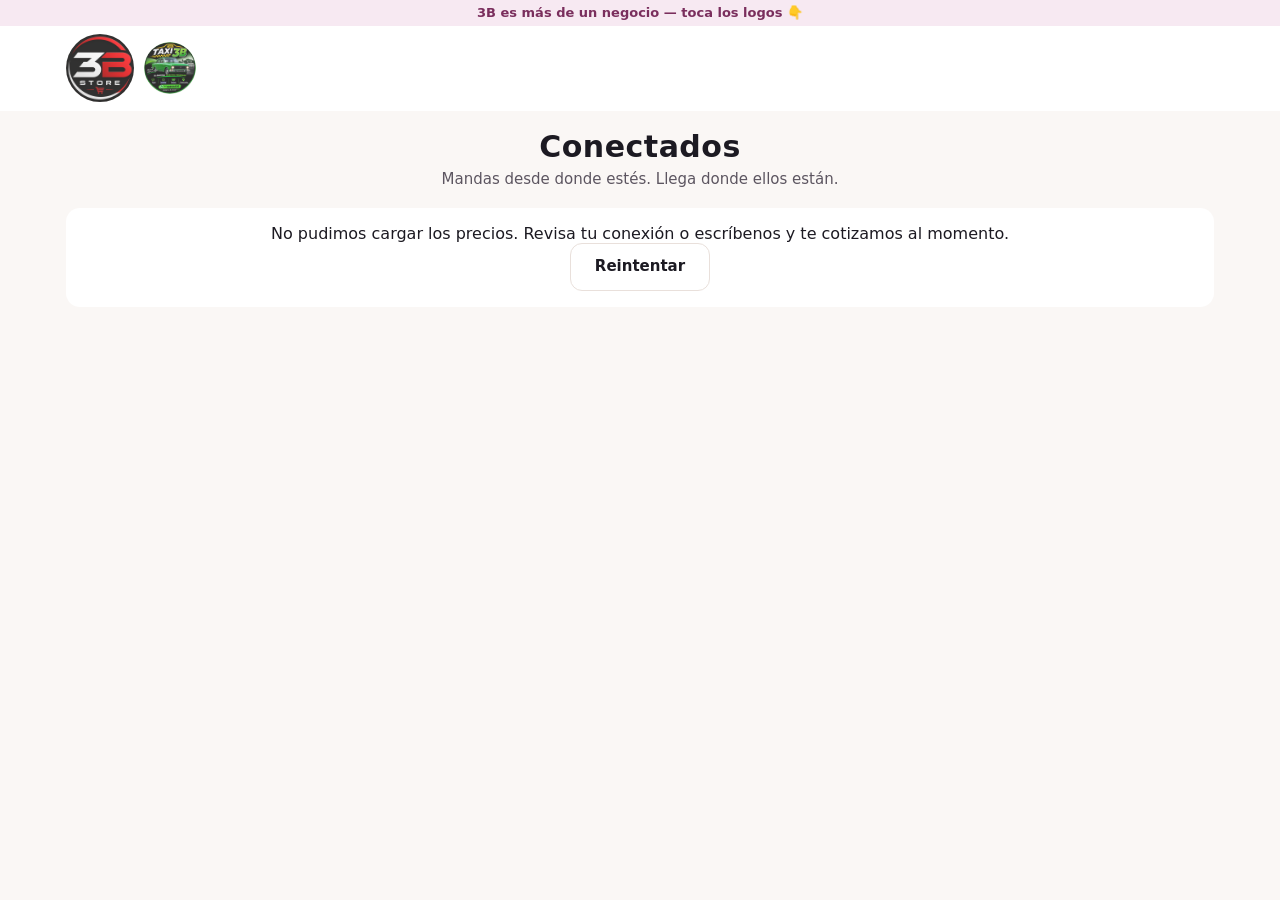
==== commit 07880bb8: "ajuste(conectados): fuera el telefono del remitente, CI opcional y apellidos de quien recibe Co-Auth" ====
--- a/conectados.html
+++ b/conectados.html
@@ -121,10 +121,9 @@
       <p class="cn-codigo">Código de tu envío: <b id="cn-codigo"></b></p>
 
       <div class="cn-grid">
-        <label class="cn-campo" for="cn-de-nombre"><span>Tu nombre (quien manda)</span><input type="text" id="cn-de-nombre" autocomplete="name"></label>
-        <label class="cn-campo" for="cn-de-tel"><span>Tu teléfono o país</span><input type="text" id="cn-de-tel" autocomplete="tel"></label>
-        <label class="cn-campo" for="cn-a-nombre"><span>Nombre de quien recibe</span><input type="text" id="cn-a-nombre"></label>
-        <label class="cn-campo" for="cn-a-ci"><span>Carné de identidad</span><input type="text" id="cn-a-ci" inputmode="numeric"></label>
+        <label class="cn-campo cn-ancho" for="cn-de-nombre"><span>Tu nombre (quien manda)</span><input type="text" id="cn-de-nombre" autocomplete="name"></label>
+        <label class="cn-campo cn-ancho" for="cn-a-nombre"><span>Nombre y apellidos de quien recibe</span><input type="text" id="cn-a-nombre"></label>
+        <label class="cn-campo" for="cn-a-ci"><span>Carné de identidad (opcional)</span><input type="text" id="cn-a-ci" inputmode="numeric"></label>
         <label class="cn-campo" for="cn-a-tel"><span>Su teléfono en Cuba</span><input type="text" id="cn-a-tel" inputmode="tel"></label>
         <label class="cn-campo cn-ancho" for="cn-a-dir"><span>Dirección</span><input type="text" id="cn-a-dir" placeholder="Calle, número, entre calles"></label>
         <label class="cn-campo cn-ancho" for="cn-a-mun"><span>Municipio y provincia</span><input type="text" id="cn-a-mun"></label>
--- a/conectados.css
+++ b/conectados.css
@@ -0,0 +1,63 @@
+/* conectados.css — lo propio de la pagina de remesas.
+   Lo comun (botones, cabecera, modal, .cta-comi, variables) sale de estilos.css.
+   Movil primero: el 90% entra desde un telefono. */
+
+.cn-main { padding-bottom: 40px; }
+
+.cn-portada { text-align: center; padding: 18px 0 6px; }
+.cn-portada h1 { margin: 0; font-size: 30px; letter-spacing: .5px; }
+.cn-lema { margin: 6px 0 0; color: var(--text-2); font-size: 15px; }
+.cn-entregados {
+  display: inline-block; margin: 10px 0 0; padding: 4px 12px;
+  border-radius: 999px; background: var(--surface-2); color: var(--text-2); font-size: 13px;
+}
+
+.cn-ref { font-size: 13px; color: var(--text-3); text-align: center; margin: 6px 0; }
+.cn-ref-quitar { background: none; border: none; color: var(--text-3); text-decoration: underline; cursor: pointer; font-size: 12px; }
+
+.cn-aviso { background: var(--surface); border-radius: 14px; padding: 16px; margin: 14px 0; text-align: center; }
+
+.cn-pasos, .cn-calc, .cn-datos, .cn-pie { background: var(--surface); border-radius: 14px; padding: 16px; margin: 14px 0; }
+.cn-pasos h2, .cn-calc h2, .cn-datos h2 { margin: 0 0 10px; font-size: 18px; }
+.cn-pasos-lista { margin: 0; padding-left: 20px; }
+.cn-pasos-lista li { margin: 8px 0; font-size: 14px; line-height: 1.45; }
+
+/* El interruptor de sentido de la calculadora */
+.cn-sentido { display: flex; gap: 6px; margin: 0 0 14px; }
+.cn-sentido-btn {
+  flex: 1; padding: 10px 8px; border-radius: 10px; cursor: pointer; font-size: 14px;
+  border: 1px solid var(--border); background: var(--surface-2); color: var(--text-2);
+}
+.cn-sentido-btn.cn-sentido-on { background: var(--brand); color: var(--brand-ink); border-color: var(--brand); font-weight: 600; }
+
+.cn-campo { display: block; margin: 10px 0; }
+.cn-campo > span { display: block; font-size: 13px; color: var(--text-2); margin-bottom: 4px; }
+.cn-campo input, .cn-campo select {
+  width: 100%; padding: 11px 12px; font-size: 16px;   /* 16px: evita el zoom de iOS */
+  border-radius: 10px; border: 1px solid var(--border); background: var(--surface-2); color: var(--text);
+}
+.cn-nota-entrega { margin: -4px 0 8px; font-size: 13px; color: var(--text-3); }
+
+.cn-resultado { margin: 14px 0 0; min-height: 24px; }
+.cn-res-caja { background: var(--surface-2); border-radius: 12px; padding: 14px; }
+.cn-res-linea { display: flex; justify-content: space-between; gap: 10px; margin: 4px 0; font-size: 15px; }
+.cn-res-grande { font-size: 22px; font-weight: 700; }
+.cn-res-cup { color: var(--text-2); }
+.cn-res-detalle { font-size: 13px; color: var(--text-3); margin-top: 8px; }
+.cn-res-error { color: var(--oferta); font-size: 14px; }
+
+.cn-codigo { font-size: 14px; color: var(--text-2); margin: 0 0 12px; }
+.cn-codigo b { font-family: ui-monospace, monospace; letter-spacing: 1px; font-size: 16px; }
+
+.cn-grid { display: grid; grid-template-columns: 1fr; gap: 2px 10px; }
+.cn-ancho { grid-column: 1 / -1; }
+@media (min-width: 560px) { .cn-grid { grid-template-columns: 1fr 1fr; } }
+
+.cn-faltan { color: var(--oferta); font-size: 13px; margin: 8px 0 0; }
+.cn-acciones { display: flex; gap: 8px; flex-wrap: wrap; margin-top: 14px; }
+.cn-acciones .btn { flex: 1; min-width: 160px; text-align: center; }
+.btn[aria-disabled="true"] { opacity: .5; pointer-events: none; }
+
+.cn-texto { font-size: 14px; color: var(--text-2); line-height: 1.5; }
+.cn-fina { font-size: 12px; color: var(--text-3); line-height: 1.5; margin: 8px 0 0; }
+.cn-gana-cifra { font-size: 15px; font-weight: 600; margin: 4px 0 10px; }
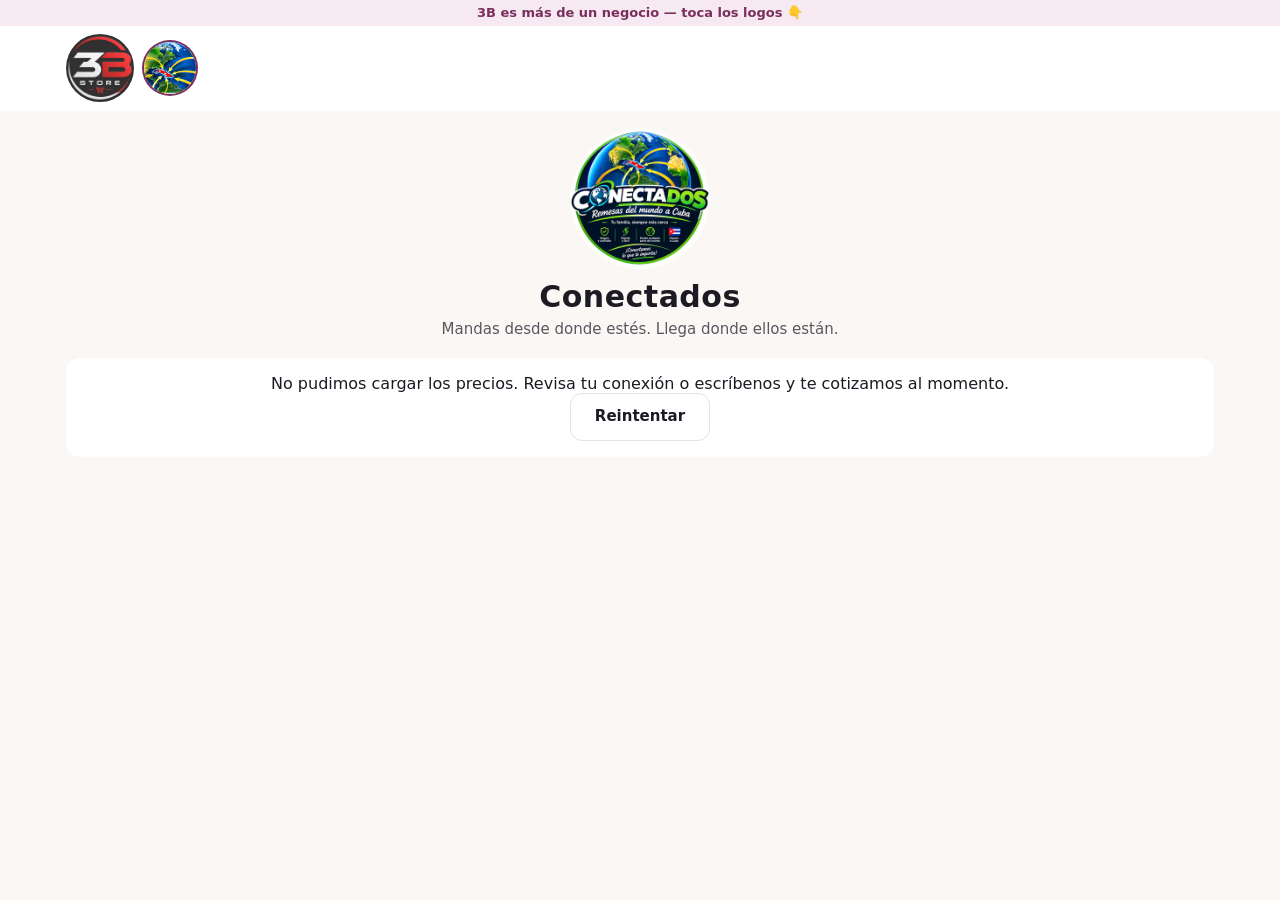
==== commit 0d7ef0b4: "feat(conectados): cabecera completa con los tres negocios y emblema en la portada Co-Authored-By: Cl" ====
--- a/conectados.html
+++ b/conectados.html
@@ -16,6 +16,9 @@
 <meta property="og:description" content="Calcula lo que cuesta mandar antes de pagar. Precio cerrado, entrega en CUP o USD.">
 <meta property="og:url" content="https://www.3bqba.com/remesas">
 <meta property="og:locale" content="es_CU">
+<meta property="og:image" content="https://www.3bqba.com/conectados-emblema.png">
+<meta property="og:image:width" content="320">
+<meta property="og:image:height" content="320">
 
 <link rel="stylesheet" href="estilos.css">
 <link rel="stylesheet" href="conectados.css">
@@ -36,10 +39,12 @@
         <a class="mundo mundo-3b" href="/" title="3B Store">
           <img class="mundo-img" src="/logo-3b.png" width="256" height="256" alt="3B Store — tienda">
         </a>
-        <a class="mundo" href="/taxi" title="Taxi 3B">
+        <a class="mundo" id="mundo-taxi" href="/taxi" hidden title="Taxi 3B">
           <img class="mundo-img" src="/logo-taxi-3b.png" width="256" height="256" alt="Taxi 3B — viajes">
         </a>
-        <!-- El icono de Conectados entra en la Fase C, cuando exista logo-conectados.png -->
+        <a class="mundo mundo-on" href="/remesas" aria-current="page" title="Conectados — Remesas">
+          <img class="mundo-img" src="/logo-conectados.png" width="256" height="256" alt="Conectados — remesas a Cuba">
+        </a>
       </nav>
     </div>
   </header>
@@ -48,6 +53,8 @@
 <main class="wrap cn-main">
 
   <section class="cn-portada">
+    <img class="cn-emblema" src="conectados-emblema.png" width="320" height="320"
+         alt="Conectados — remesas del mundo a Cuba" fetchpriority="high">
     <h1 id="cn-titulo">Conectados</h1>
     <p class="cn-lema" id="cn-lema">Mandas desde donde estés. Llega donde ellos están.</p>
     <p class="cn-entregados" id="cn-entregados" hidden></p>
--- a/conectados.css
+++ b/conectados.css
@@ -5,6 +5,7 @@
 .cn-main { padding-bottom: 40px; }
 
 .cn-portada { text-align: center; padding: 18px 0 6px; }
+.cn-emblema { width: 140px; height: 140px; display: block; margin: 0 auto 10px; }
 .cn-portada h1 { margin: 0; font-size: 30px; letter-spacing: .5px; }
 .cn-lema { margin: 6px 0 0; color: var(--text-2); font-size: 15px; }
 .cn-entregados {
